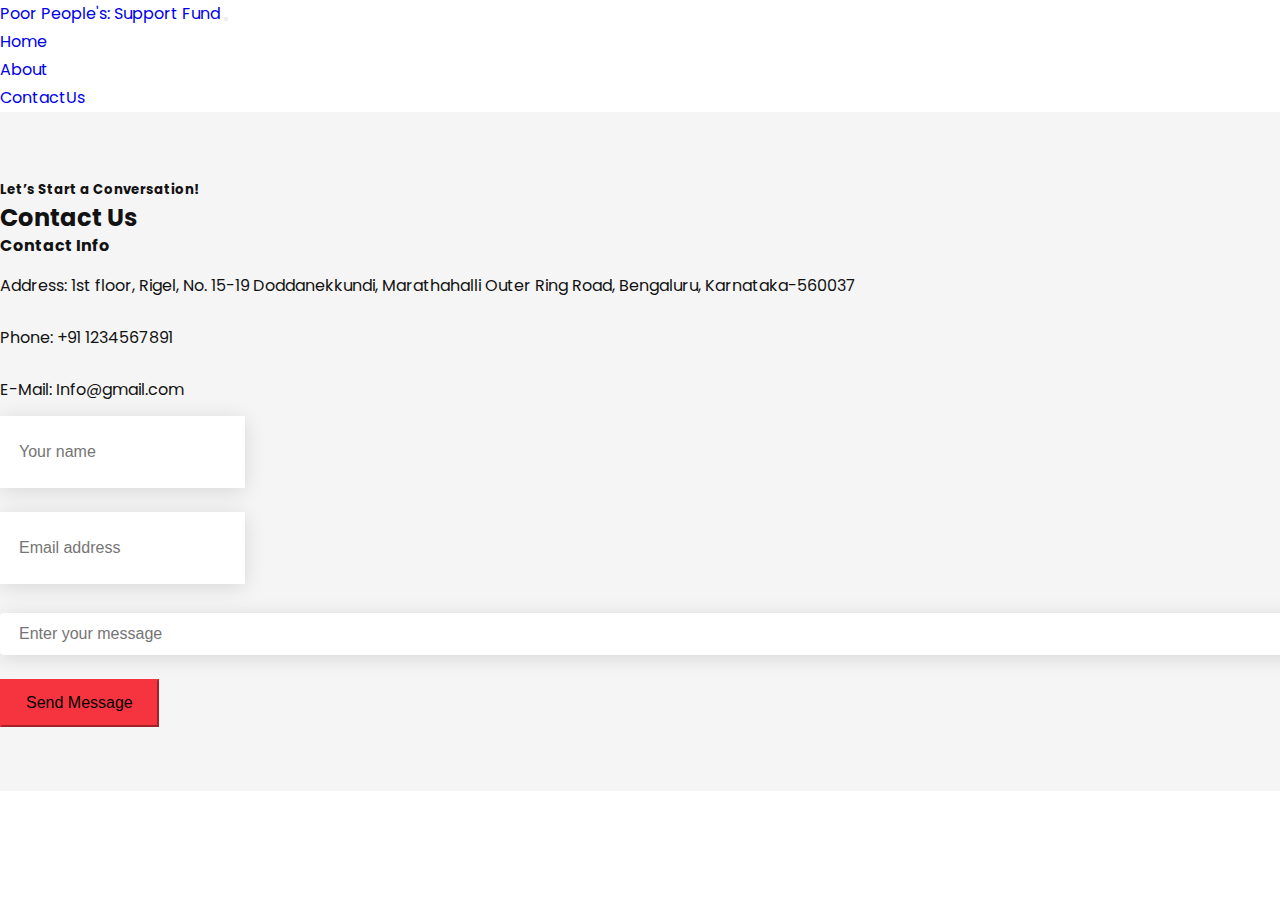
==== Contactus.html @ edf55bdb "Add files via upload" ====
<!DOCTYPE html>
<html>
<head>
  <meta charset="utf-8">
  <title>Flood relief Campaign</title>
  <meta name="viewport" content="width=device-width, initial-scale=1">
  <link href="https://cdn.jsdelivr.net/npm/bootstrap@5.1.1/dist/css/bootstrap.min.css" rel="stylesheet" integrity="sha384-F3w7mX95PdgyTmZZMECAngseQB83DfGTowi0iMjiWaeVhAn4FJkqJByhZMI3AhiU" crossorigin="anonymous">
  
  <!-- Style css -->
    <link rel="stylesheet" href="style.css">

    
</head>
<body>
  <section>
  <nav class="navbar navbar-expand-lg navbar-dark bg-dark">
  <div class="container-fluid">
    <a class="navbar-brand" href="index.html">Poor People's: Support Fund</a>
    <button class="navbar-toggler" type="button" data-bs-toggle="collapse" data-bs-target="#navbarNav" aria-controls="navbarNav" aria-expanded="false" aria-label="Toggle navigation">
      <span class="navbar-toggler-icon"></span>
    </button>
    <div class="collapse navbar-collapse" id="navbarNav">
      <ul class="navbar-nav ms-auto">
        <li class="nav-item">
          <a class="nav-link " aria-current="page" href="index.html">Home</a>
        </li>
        <li class="nav-item">
          <a class="nav-link" href="Aboutus.html">About</a>
        </li>
        <li class="nav-item">
          <a class="nav-link active" href="Contactus.html">ContactUs</a>
        </li>
        
      </ul>
    </div>
  </div>
</nav>
</section>
<!-- Contact section -->
    <section id="contact">
      <div class="contact">
        <div class="container">
          <div class="mb-5 text-center">
              <h5>Let’s Start a Conversation!</h5>
              <h2 class="fw-bold">Contact Us</h2>
          </div>

          <div class="row">
            <div class="col-lg-5 col-md-5">
                <h4 class="fw-bold">Contact Info</h4>
                <ul class="info list-unstyled">
                  <li class="d-flex align-items-center"> 
                      <span class="pe-3 ti-location-pin fs-5"></span>
                      <p><a href="https://www.bing.com/maps?q=1st+floor%2c+Rigel%2c+No.+15-19+Doddanekkundi%2c+Marathahalli+Outer+Ring+Road%2c+Bengaluru%2c+Karnataka-560037&FORM=HDRSC4">Address: 1st floor, Rigel, No. 15-19
                                    Doddanekkundi,
                                    Marathahalli Outer Ring Road,
                                    Bengaluru, Karnataka-560037</a></p>
                  </li>
                  <li class="d-flex align-items-center">
                      <span class="pe-3 ti-mobile fs-5"></span>
                      <p><a href="">Phone: +91 1234567891 </a></p>
                  </li>
                  <li class="d-flex align-items-center">
                      <span class="pe-3 ti-envelope fs-5"></span>
                      <p><a href="">E-Mail: Info@gmail.com</a></p>
                  </li> 
                </ul>
            </div>
            <div class="col-lg-7 col-md-7 pt-lg-0 pt-md-0 pt-4">
              <form>
                  <div class="row">
                      <div class="col-md-6">
                        <div class="form-group">
                            <input type="text" class="form-control" name="name" id="name" placeholder="Your name">
                        </div>
                      </div>
                      <div class="col-md-6">
                        <div class="form-group">
                            <input type="email" class="form-control" name="email" id="email" placeholder="Email address">
                        </div>
                      </div>
                      <div class="col-md-12">
                        <div class="form-group">
                            <input class="textarea" name="message" cols="30" rows="4" id="message" placeholder="Enter your message">
                        </div>
                      </div>
                      <div class="col-md-12"> 
                        <button class="btn btn-danger"><span class="ti-rocket pe-2 fs-5"></span> Send Message</button>
                      </div>
                  </div>
              </form>
            </div>
          </div>
        </div>
      </div>
    </section>

<script src="https://cdn.jsdelivr.net/npm/bootstrap@5.1.1/dist/js/bootstrap.bundle.min.js" integrity="sha384-/bQdsTh/da6pkI1MST/rWKFNjaCP5gBSY4sEBT38Q/9RBh9AH40zEOg7Hlq2THRZ" crossorigin="anonymous"></script>
</body>
</html>
---- style.css ----
@import url('https://fonts.googleapis.com/css2?family=Poppins:wght@300;400;500;600;700;800;900&display=swap');

* {
    margin: 0;
    padding: 0;
}
:root{ 
    /* Background Color */
    --bg-danger:#f63440;
    --bg-white:#fff;
    --bg-light-white:#f5f5f5;

    /* Text Color */
    --primary-font:"Poppins", sans-serif;
    --text-white:#fff;
    --text-black:#121212; 
    --text-danger:#f63440; 
    --text-gray:#aaa;
    --text-dark-gray:#777;
}  
body {
    font-family: var(--primary-font);
    font-size: 1rem;
    font-weight: 400;
    line-height: 1.75rem;
    background:var(--bg-white);
    color: var(--text-black);
    overflow-x:hidden;
} 

/* Custom CSS */
a,
a:hover{
    text-decoration: none;
}
p{
    margin:0;
}
.btn-danger{
    background:var(--bg-danger);
    border-color:var(--bg-danger);
    padding:0.8rem 1.5rem;
    font-size: 1rem;
    font-weight: 500;
}
.btn-danger:hover{
    color:var(--text-danger);
    background:transparent; 
}


/* Home CSS */  
.home .home-banner-1,
.home .home-banner-2{
    background-repeat: no-repeat;
    background-size: cover;
    background-position: 90% center;
    min-height: 650px;
    position:relative;
} 
.home .home-banner-1{
    background-image:url('flod 1.jpg');
    height: 100%;
    width: 100%;
}
.home .home-banner-2{
    background-image:url('flood 2.jpg');
    height: 80%;
    width: 100%;
}


.home .carousel-indicators [data-bs-target]{
    background-color:darkred;
    width:2.5rem;
    height:0.313rem;
}
.home .carousel-control-next-icon,
.home .carousel-control-prev-icon{
    color:black;
}
.home .slider-icon{
    font-size: 3rem;
    font-weight: 600;
    color:white;

}

 
/* Contact CSS */
.contact{
    padding:4rem 0;
    background-color:var(--bg-light-white);
}
.contact .info li p a{
    font-size: 1rem;
    display:inline-block;
    margin:0.75rem 0;
    color:var(--text-black);
} 
.contact .form-group{
    margin-bottom:1.5rem;
}
.contact .form-control{
    height:3.75rem;
    padding:0.375rem 1.1875rem;
    border:none;
    font-size: 1rem;
    box-shadow: 0 0.1875rem 1.25rem 0 rgb(0 0 0 / 12%);
}
.contact .textarea{
    width:100%;
    border-radius: 0.25rem;
    padding:0.75rem 1.1875rem;
    border:none;
    font-size: 1rem;
    margin-top:0.3125rem;
    box-shadow: 0 0.1875rem 1.25rem 0 rgb(0 0 0 / 12%);;
}
.contact .textarea:focus{
    outline:none;
    border:none;
}

/* Footer CSS */
.copyright{
    background: var(--bg-danger);
}
.copyright p,
.copyright a{
    color:var(--text-white);
}
.col-12 col-lg-6 p-1 p-lg-3 text-center{
    text-align: center;
}
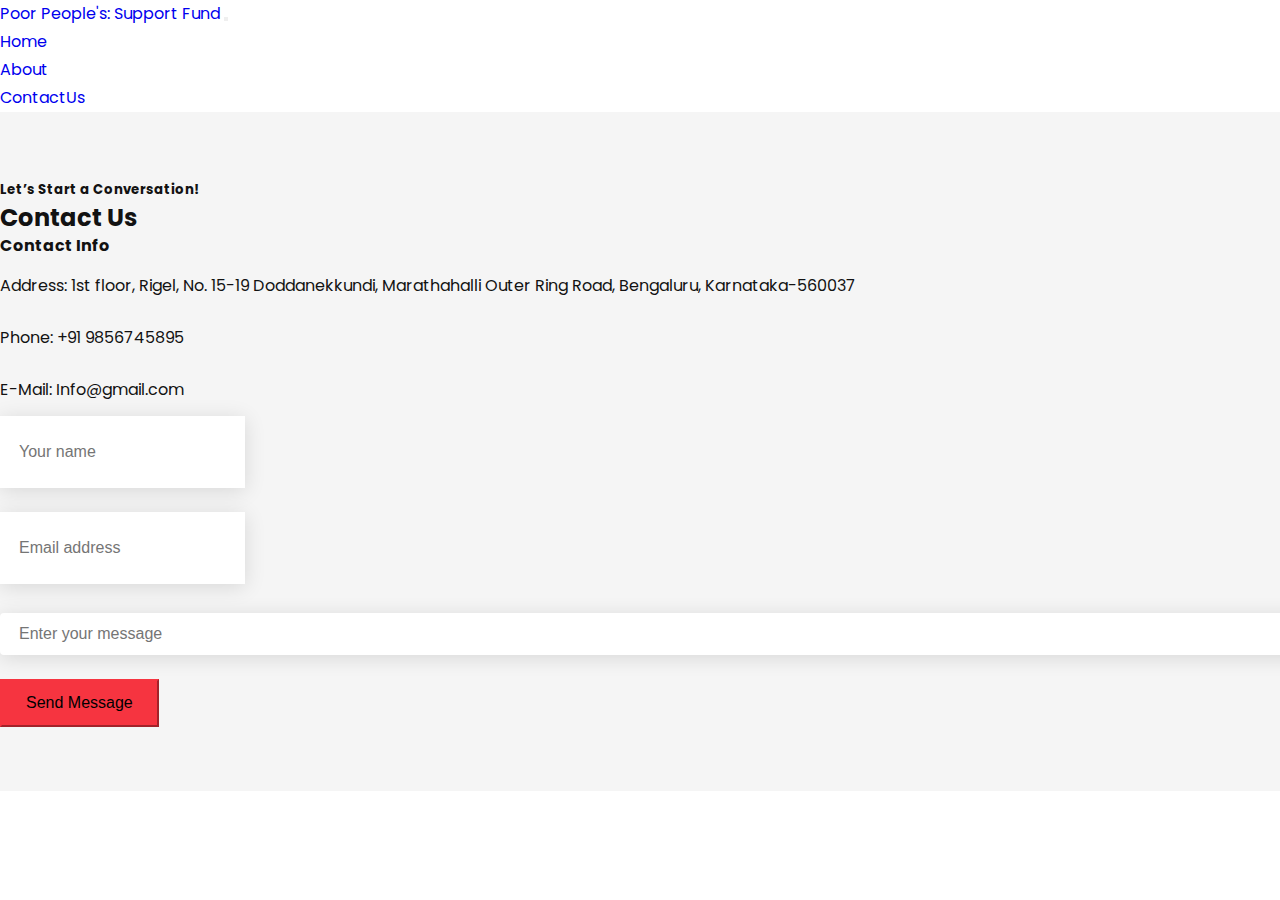
==== commit c91f34c8: "changes" ====
--- a/Contactus.html
+++ b/Contactus.html
@@ -58,7 +58,7 @@
                   </li>
                   <li class="d-flex align-items-center">
                       <span class="pe-3 ti-mobile fs-5"></span>
-                      <p><a href="">Phone: +91 1234567891 </a></p>
+                      <p><a href="">Phone: +91 9856745895 </a></p>
                   </li>
                   <li class="d-flex align-items-center">
                       <span class="pe-3 ti-envelope fs-5"></span>
